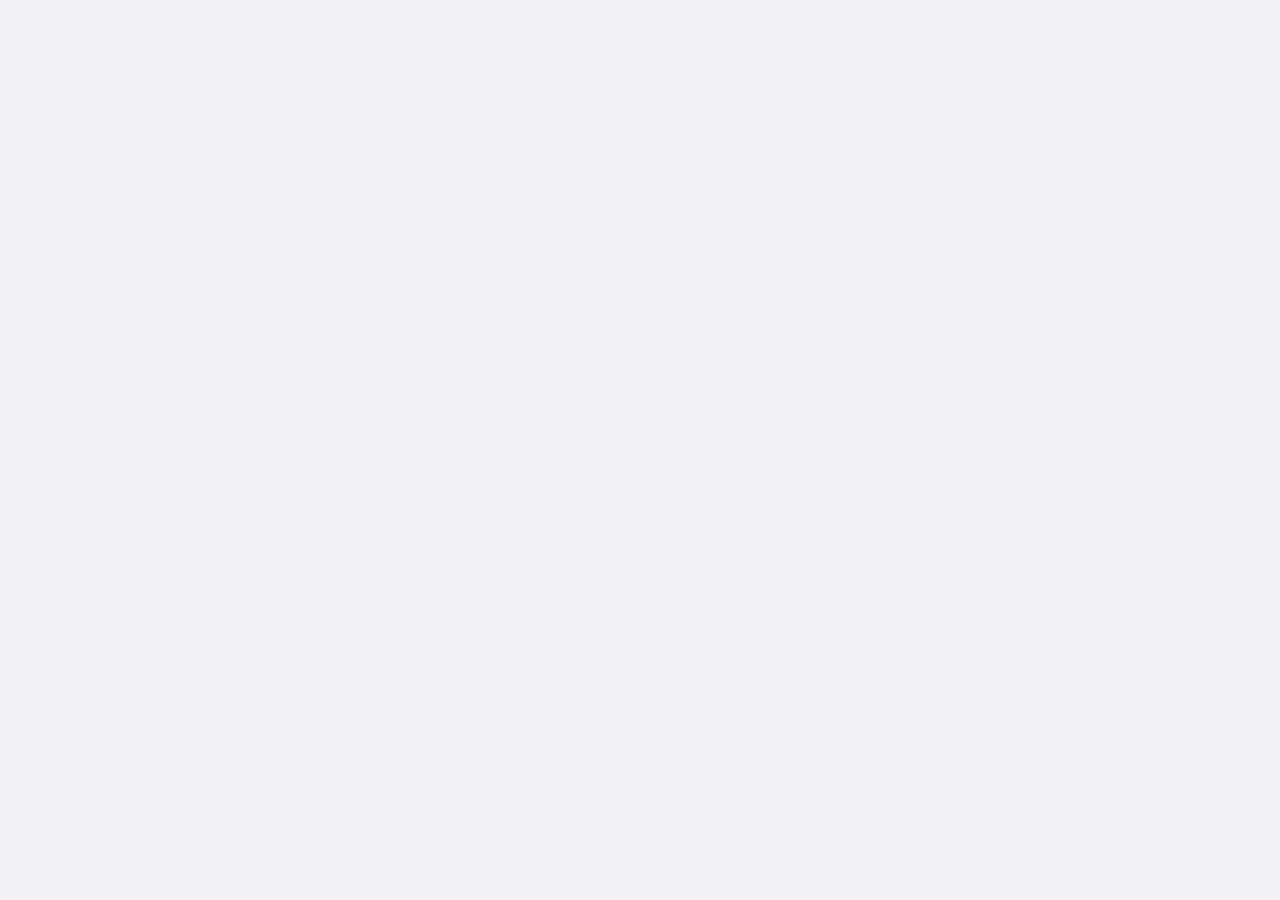
==== aboutme.html @ a0e57591 "Update and rename portfolio.html to aboutme.html" ====
<!DOCTYPE html>
<html>
  <head>
    
    <meta charset="utf-8">
    <title>About</title>
    <meta name="viewport" content="width=device-width,initial-scale=1">
    <!-- link the webpage's stylesheet -->
    <link rel="stylesheet" type="text/css" href="style.css">
    <!-- link the webpage's JavaScript file -->
    <script src="script.js" type="text/javascript"></script>

  </head>

  <body>

  </body>
</html>
---- style.css ----
/* body */
body {
  background-color: #F3F1F5;
}

/* text */
h1 {
  color: #F0D9FF;
  font-family: Arial, sans-serif;
}
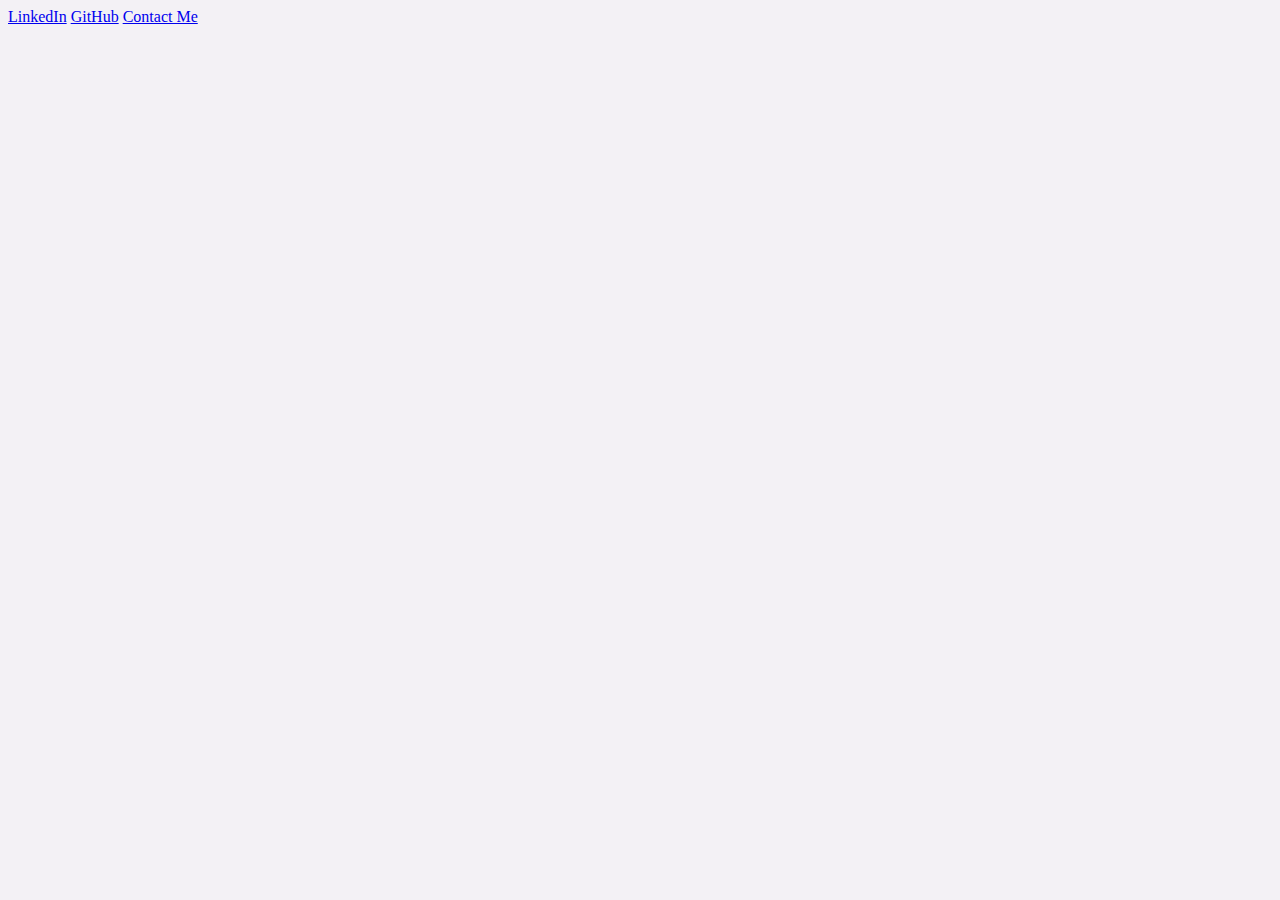
==== commit 74abaec2: "Update aboutme.html" ====
--- a/aboutme.html
+++ b/aboutme.html
@@ -15,4 +15,9 @@
   <body>
 
   </body>
+  <div class="footer">
+    <a href="https://www.linkedin.com/in/samanthasniffen/">LinkedIn</a>
+    <a href="https://github.com/samanthaSniffen">GitHub</a>
+    <a href=contact.html>Contact Me</a>
+  </div>
 </html>
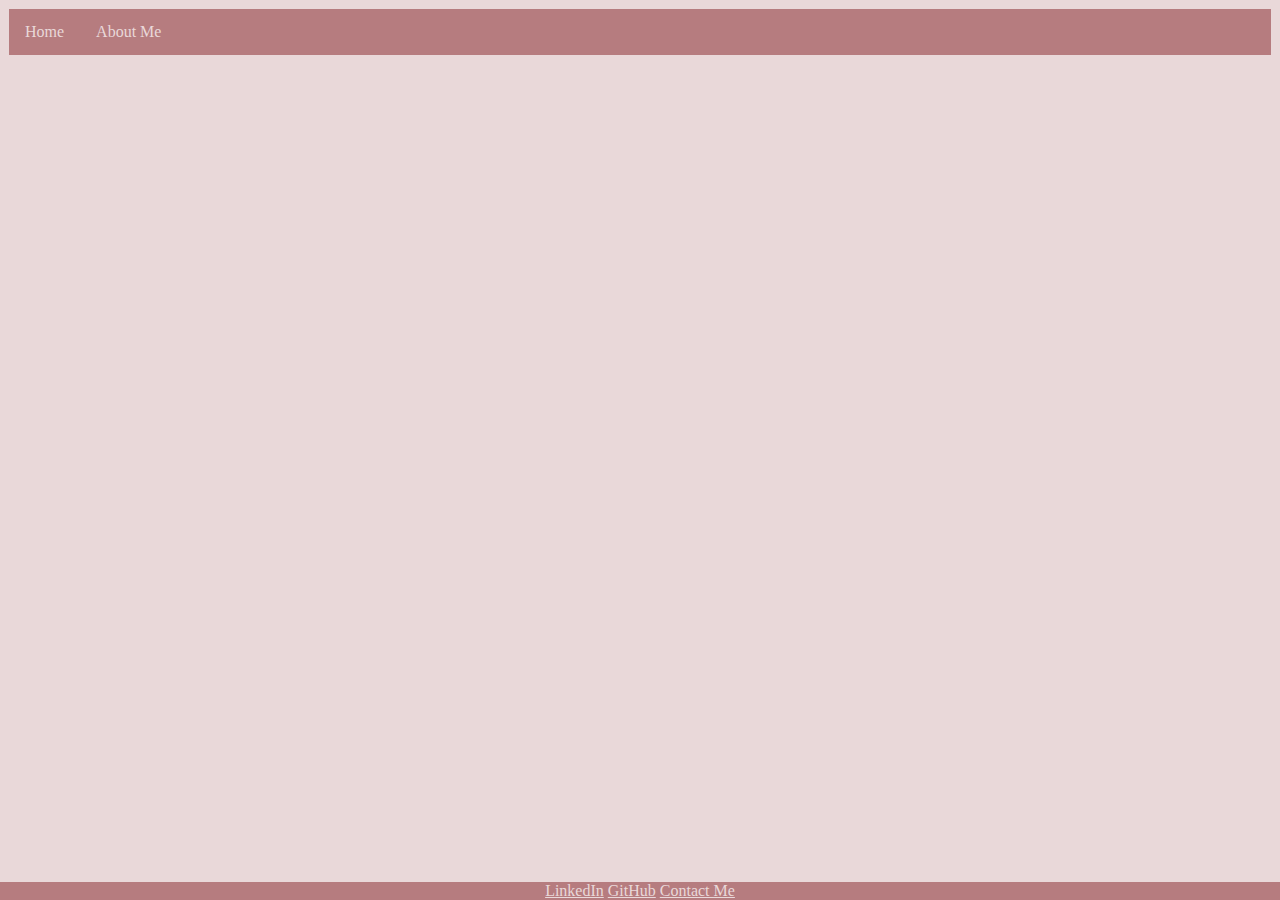
==== commit e82b64d7: "Update aboutme.html" ====
--- a/aboutme.html
+++ b/aboutme.html
@@ -12,6 +12,11 @@
 
   </head>
 
+  <ul>
+    <li><a href="index.html">Home</a></li>
+    <li><a href="aboutme.html">About Me</a></li>
+  </ul>
+  
   <body>
 
   </body>
--- a/style.css
+++ b/style.css
@@ -1,11 +1,56 @@
 /* body */
 body {
-  background-color: #F3F1F5;
+  background-color: #E9D8D9;
 }
 
 /* text */
 h1 {
-  color: #F0D9FF;
+  color: #3B2B17;
   font-family: Arial, sans-serif;
 }
 
+a {
+  color: #E9D8D9;
+}
+
+/* STYLE NAV BAR */
+ul {
+  list-style-type: none;
+  margin: 0;
+  padding: 0;
+  overflow: hidden;
+  border: 1px solid #E9D8D9;
+  background-color: #B67C7F;
+}
+
+li {
+  float: left;
+}
+
+li a {
+  display: block;
+  color: #E9D8D9;
+  text-align: center;
+  padding: 14px 16px;
+  text-decoration: none;
+}
+
+li a:hover:not(.active) {
+  background-color: #E9D8D9;
+  color: #B67C7F;
+}
+
+li a.active {
+  color: #B67C7F;
+}
+
+/* footer */
+.footer {
+   position: fixed;
+   left: 0;
+   bottom: 0;
+   width: 100%;
+   background-color: #B67C7F;
+   color: #EDD0D0;
+   text-align: center;
+}
